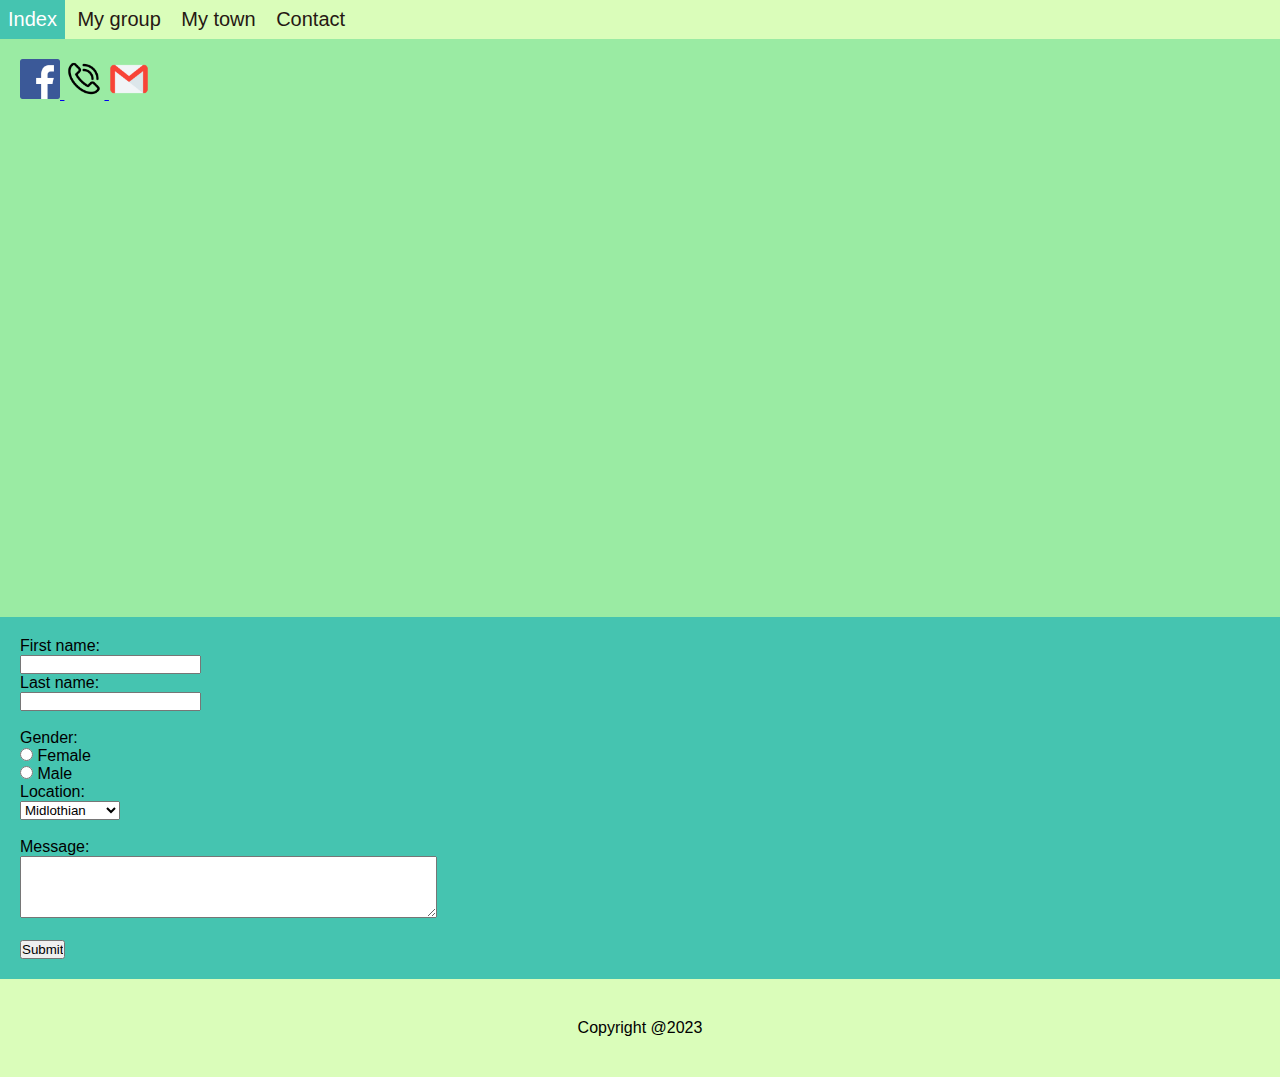
==== contact.html @ 7de55546 "Add files via upload" ====
<!DOCTYPE html>
<html lang="en">

<head>
  <meta name="description" content="this is my website">
  <meta name="keywords" content="hairdresser edinburgh, students, college">
  <meta charset="utf-8">
  <link rel="stylesheet" href="style.css">
  <title>Contact</title>
</head>

<body>
  <div class="nav">
    <a href="index.html">Index</a>
    <a href="mygroup.html">My group</a>
    <a href="mytown.html">My town</a>
    <a href="contact.html">Contact</a>
  </div>
  <div class="contact">
    <div class="contact-media">
      <a href="https://www.facebook.com" target="_blank"><img src="images/facebook.png" width="40px"> </a>
      <a href="tel:0131555667"><img src="images/phone.png" width="40px"> </a>
      <a href="mailto:mail@gmail.com"><img src="images/gmail.png" width="40px"> </a>
    </div>
    <iframe
      src="https://www.google.com/maps/embed?pb=!1m18!1m12!1m3!1d71502.94491112544!2d-3.287910098621677!3d55.94127688440121!2m3!1f0!2f0!3f0!3m2!1i1024!2i768!4f13.1!3m3!1m2!1s0x4887b800a5982623%3A0x64f2147b7ce71727!2sEdinburgh!5e0!3m2!1sen!2suk!4v1694771145409!5m2!1sen!2suk"
      width="100%" height="450" style="border:0;" allowfullscreen="" loading="lazy"
      referrerpolicy="no-referrer-when-downgrade"></iframe>

    <form class="forma">
      <label for="fname">First name:</label>
      <br>
      <input type="text" id="fname" name="fname"><br>
      <label for="lname">Last name:</label><br>
      <input type="text" id="lname" name="lname">
      <br><br>

      <label for="gender">Gender:</label><br>
      <input type="radio" id="female" name="gender" value="female">
      <label for="female">Female</label><br>
      <input type="radio" id="male" name="gender" value="male">
      <label for="male">Male</label><br>

      <label for="location">Location:</label><br>
      <select id="location" name="location">
        <option value="Midlothian">Midlothian</option>
        <option value="West Lothian">West Lothian</option>
        <option value="East Lothian">East Lothian</option>
        <option value="Edinburgh">Edinburgh</option>
      </select>
      <br><br>

      <label for="message">Message:</label><br>

      <textarea id="message" name="message" rows="4" cols="50"></textarea>
      <br><br>

      <input type="submit" value="Submit">
    </form>
  </div>
  <footer>
    <p>Copyright @2023<br>
      <a href="mailto:ec2217811@edinburghcollege.ac.uk"></a>
    <p>
  </footer>
</body>

</html>
---- style.css ----
/* Color Theme Swatches in Hex 
.Poseidon-1-hex {
  color: #012030;
}

.Poseidon-2-hex {
  color: #13678A;
}

.Poseidon-3-hex {
  color: #45C4B0;
}

.Poseidon-4-hex {
  color: #9AEBA3;
}

.Poseidon-5-hex {
  color: #DAFDBA;
}
*/

* {
  margin: 0;
  padding: 0;
  font-family: Arial, Helvetica, sans-serif;
}

.img_wolf {
  width: 500px;
}

.nav {
  background-color: #DAFDBA;
  display: block;
  overflow: hidden;
  width: 100%;
}

.nav a {
  text-decoration: none;
  font-size: 20px;
  color: #261813;
  padding: 8px;
  display: inline-block;
}

.nav a:hover {
  color: #fff;
  background-color: #45C4B0;
  /* text-shadow: 2px 0 #13678A; */
  transition: 0.2s;
  /* text-shadow: 2px 0 #13678A, -2px 0 #13678A, 0 2px #13678A, 0 -2px #13678A,
    1px 1px #13678A, -1px -1px #13678A, 1px -1px #13678A, -1px 1px #13678A; */
}

.nav a:not(:hover) {
  color: #261813;
  background-color: #DAFDBA;
  transition: 0.2s;
}

.about-me {
  background-color: #9AEBA3;
  padding: 20px;
}

.my-friends {
  background-color: #45C4B0;
  padding: 20px;
}

.friends-living {
  background-color: #13678A;
  padding: 20px;
}

.my-friends ul {
  padding-left: 20px;
}

.mygroup {
  background-color: #9AEBA3;
  padding-top: 20px;
}

.mygroup h1 {
  padding-left: 20px;
  padding-bottom: 20px;
}

.mygroup ul {
  padding-left: 20px;
}

.group-blair {
  background-color: #45C4B0;
  padding: 20px;
}

.group-jack {
  background-color: #13678A;
  padding: 20px;
}

.group-kyrylo {
  background-color: #45C4B0;
  padding: 20px;
}

.kharkiv {
  background-color: #9AEBA3;
  padding: 20px;
}

.pictures {
  background-color: #45C4B0;
  padding: 20px;
}

.pictures img {
  width: 100%;
}

.map {
  background-color: #13678A;
  padding: 20px;
}

.contact {
  background-color: #9AEBA3;
}

.contact-media {
  padding: 20px;
}

.contact iframe {
  padding: 20px;
}

.forma {
  background-color: #45C4B0;
  padding: 20px;
}

footer {
  text-align: center;
  background-color: #DAFDBA;
}

footer p {
  padding-top: 40px;
}

footer a {
  color: #000;
}

footer a:hover {
  color: #13678A;
}
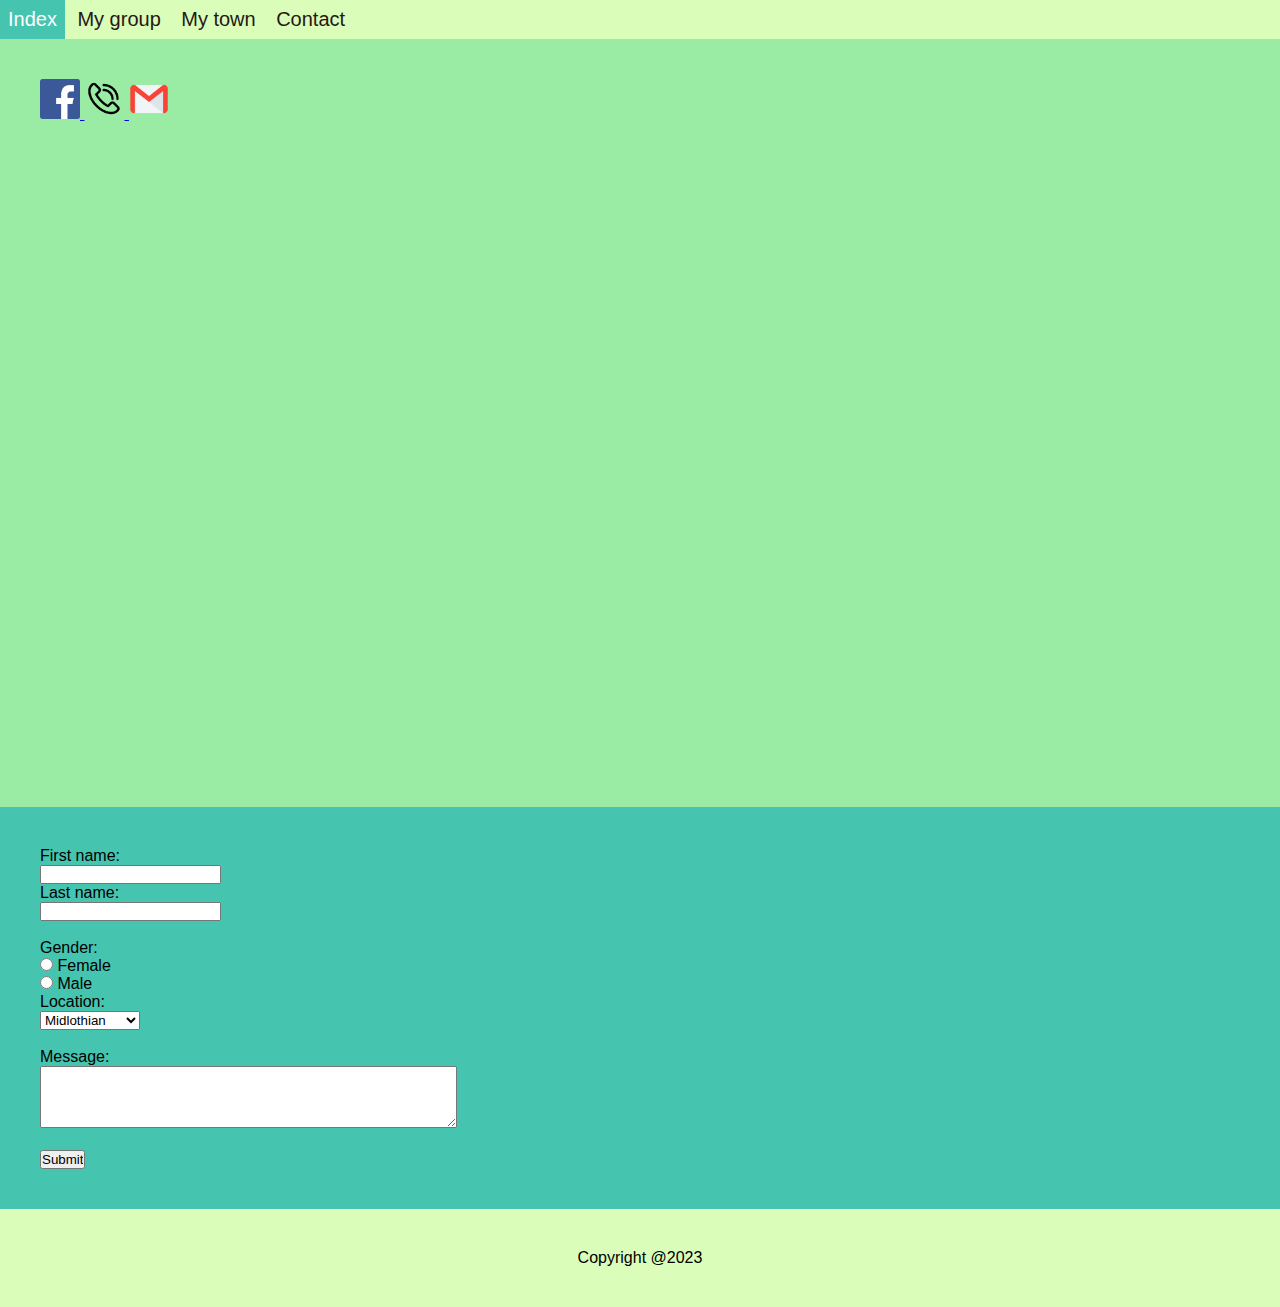
==== commit 553c26c3: "update 1.1" ====
--- a/contact.html
+++ b/contact.html
@@ -24,7 +24,7 @@
     </div>
     <iframe
       src="https://www.google.com/maps/embed?pb=!1m18!1m12!1m3!1d71502.94491112544!2d-3.287910098621677!3d55.94127688440121!2m3!1f0!2f0!3f0!3m2!1i1024!2i768!4f13.1!3m3!1m2!1s0x4887b800a5982623%3A0x64f2147b7ce71727!2sEdinburgh!5e0!3m2!1sen!2suk!4v1694771145409!5m2!1sen!2suk"
-      width="100%" height="450" style="border:0;" allowfullscreen="" loading="lazy"
+      width="95%" height="600" style="border:0;" allowfullscreen="" loading="lazy"
       referrerpolicy="no-referrer-when-downgrade"></iframe>
 
     <form class="forma">
--- a/style.css
+++ b/style.css
@@ -24,6 +24,11 @@
   margin: 0;
   padding: 0;
   font-family: Arial, Helvetica, sans-serif;
+}
+
+.container {
+  width: 1600px;
+  margin: 0 auto;
 }
 
 .img_wolf {
@@ -62,17 +67,17 @@
 
 .about-me {
   background-color: #9AEBA3;
-  padding: 20px;
+  padding: 40px;
 }
 
 .my-friends {
   background-color: #45C4B0;
-  padding: 20px;
+  padding: 40px;
 }
 
 .friends-living {
   background-color: #13678A;
-  padding: 20px;
+  padding: 40px;
 }
 
 .my-friends ul {
@@ -81,50 +86,46 @@
 
 .mygroup {
   background-color: #9AEBA3;
-  padding-top: 20px;
+  padding-top: 40px;
 }
 
 .mygroup h1 {
-  padding-left: 20px;
-  padding-bottom: 20px;
+  padding-left: 40px;
+  padding-bottom: 40px;
 }
 
 .mygroup ul {
-  padding-left: 20px;
+  padding-left: 40px;
 }
 
 .group-blair {
   background-color: #45C4B0;
-  padding: 20px;
+  padding: 40px;
 }
 
 .group-jack {
   background-color: #13678A;
-  padding: 20px;
+  padding: 40px;
 }
 
 .group-kyrylo {
   background-color: #45C4B0;
-  padding: 20px;
+  padding: 40px;
 }
 
 .kharkiv {
   background-color: #9AEBA3;
-  padding: 20px;
+  padding: 40px;
 }
 
 .pictures {
   background-color: #45C4B0;
-  padding: 20px;
-}
-
-.pictures img {
-  width: 100%;
+  padding: 40px;
 }
 
 .map {
   background-color: #13678A;
-  padding: 20px;
+  padding: 40px;
 }
 
 .contact {
@@ -132,16 +133,17 @@
 }
 
 .contact-media {
-  padding: 20px;
+  padding: 40px;
 }
 
 .contact iframe {
-  padding: 20px;
+  padding-left: 40px;
+  padding-top: 40px;
 }
 
 .forma {
   background-color: #45C4B0;
-  padding: 20px;
+  padding: 40px;
 }
 
 footer {
@@ -159,4 +161,17 @@
 
 footer a:hover {
   color: #13678A;
+}
+
+/* ======================== RESPONSIVE ======================== */
+@media screen and (max-width: 600px) {
+  body {
+    background-color: red;
+  }
+}
+
+@media screen and (max-width: 992px) {
+  body {
+    background-color: green;
+  }
 }